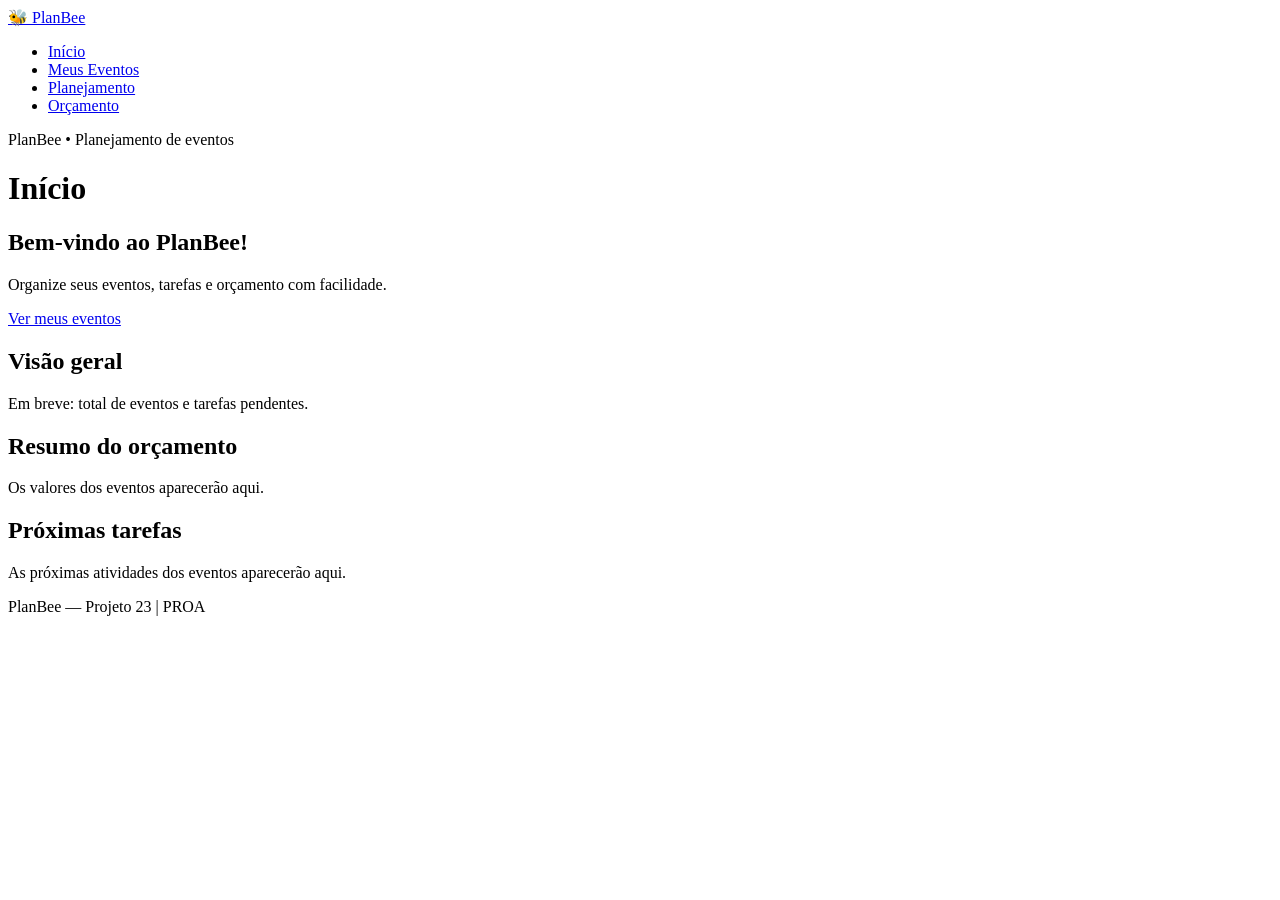
==== index.html @ f59fb302 "feat: adiciona estrutura inicial da home" ====
<!DOCTYPE html>
<html lang="pt-BR">
<head>
  <meta charset="UTF-8">
  <meta name="viewport" content="width=device-width, initial-scale=1.0">
  <meta name="description" content="PlanBee: organize eventos, tarefas e orçamento em um só lugar.">
  <title>PlanBee | Início</title>
  <link rel="stylesheet" href="css/style.css">
  <script src="js/main.js" defer></script>
</head>
<body>
  <!-- Estrutura inicial: as funcionalidades serão desenvolvidas com JavaScript. -->
  <aside class="sidebar" aria-label="Menu principal">
    <a class="logo" href="index.html">🐝 PlanBee</a>
    <nav aria-label="Navegação">
      <ul>
        <li><a href="index.html" aria-current="page">Início</a></li>
        <li><a href="pages/eventos.html">Meus Eventos</a></li>
        <li><a href="pages/planejamento.html">Planejamento</a></li>
        <li><a href="pages/orcamento.html">Orçamento</a></li>
      </ul>
    </nav>
  </aside>

  <div class="app">
    <header class="topbar">
      <span>PlanBee • Planejamento de eventos</span>
    </header>

    <main id="conteudo-principal">
      <h1>Início</h1>
      <section aria-labelledby="boas-vindas">
        <h2 id="boas-vindas">Bem-vindo ao PlanBee!</h2>
        <p>Organize seus eventos, tarefas e orçamento com facilidade.</p>
        <a href="pages/eventos.html">Ver meus eventos</a>
      </section>

      <section aria-labelledby="visao-geral">
        <h2 id="visao-geral">Visão geral</h2>
        <p>Em breve: total de eventos e tarefas pendentes.</p>
      </section>

      <section aria-labelledby="resumo-orcamento">
        <h2 id="resumo-orcamento">Resumo do orçamento</h2>
        <p>Os valores dos eventos aparecerão aqui.</p>
      </section>

      <section aria-labelledby="proximas-tarefas">
        <h2 id="proximas-tarefas">Próximas tarefas</h2>
        <p>As próximas atividades dos eventos aparecerão aqui.</p>
      </section>
    </main>

    <footer class="footer">
      <p>PlanBee — Projeto 23 | PROA</p>
    </footer>
  </div>
</body>
</html>
---- css/style.css ----
/* Estilos do PlanBee */
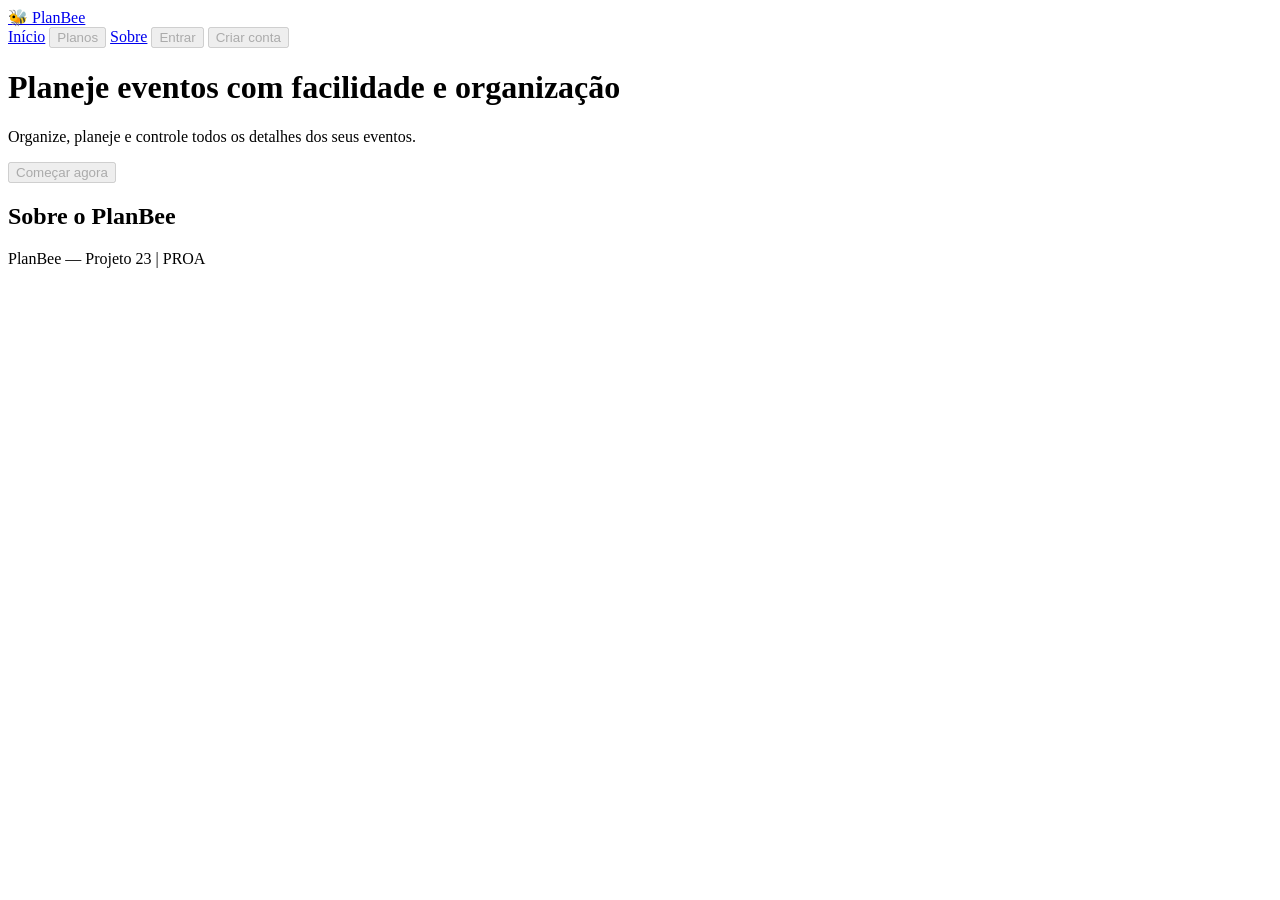
==== commit 09d3fdfb: "chore: prepara novas telas e modais para projeto front-end" ====
--- a/index.html
+++ b/index.html
@@ -5,55 +5,39 @@
   <meta name="viewport" content="width=device-width, initial-scale=1.0">
   <meta name="description" content="PlanBee: organize eventos, tarefas e orçamento em um só lugar.">
   <title>PlanBee | Início</title>
-  <link rel="stylesheet" href="css/style.css">
+  <link rel="stylesheet" href="css/global.css">
+  <link rel="stylesheet" href="css/themes.css">
+  <link rel="stylesheet" href="css/modals.css">
+  <link rel="stylesheet" href="css/home.css">
   <script src="js/main.js" defer></script>
+  <script src="js/modals.js" defer></script>
+  <script src="js/auth.js" defer></script>
+  <script src="js/planos.js" defer></script>
 </head>
 <body>
-  <!-- Estrutura inicial: as funcionalidades serão desenvolvidas com JavaScript. -->
-  <aside class="sidebar" aria-label="Menu principal">
+  <!-- Home deslogada: estrutura inicial para desenvolver conforme o Figma. -->
+  <header>
     <a class="logo" href="index.html">🐝 PlanBee</a>
     <nav aria-label="Navegação">
-      <ul>
-        <li><a href="index.html" aria-current="page">Início</a></li>
-        <li><a href="pages/eventos.html">Meus Eventos</a></li>
-        <li><a href="pages/planejamento.html">Planejamento</a></li>
-        <li><a href="pages/orcamento.html">Orçamento</a></li>
-      </ul>
+      <a href="index.html" aria-current="page">Início</a>
+      <button type="button" disabled>Planos</button>
+      <a href="#sobre">Sobre</a>
+      <button type="button" disabled>Entrar</button>
+      <button type="button" disabled>Criar conta</button>
     </nav>
-  </aside>
-
-  <div class="app">
-    <header class="topbar">
-      <span>PlanBee • Planejamento de eventos</span>
-    </header>
-
-    <main id="conteudo-principal">
-      <h1>Início</h1>
-      <section aria-labelledby="boas-vindas">
-        <h2 id="boas-vindas">Bem-vindo ao PlanBee!</h2>
-        <p>Organize seus eventos, tarefas e orçamento com facilidade.</p>
-        <a href="pages/eventos.html">Ver meus eventos</a>
-      </section>
-
-      <section aria-labelledby="visao-geral">
-        <h2 id="visao-geral">Visão geral</h2>
-        <p>Em breve: total de eventos e tarefas pendentes.</p>
-      </section>
-
-      <section aria-labelledby="resumo-orcamento">
-        <h2 id="resumo-orcamento">Resumo do orçamento</h2>
-        <p>Os valores dos eventos aparecerão aqui.</p>
-      </section>
-
-      <section aria-labelledby="proximas-tarefas">
-        <h2 id="proximas-tarefas">Próximas tarefas</h2>
-        <p>As próximas atividades dos eventos aparecerão aqui.</p>
-      </section>
-    </main>
-
-    <footer class="footer">
-      <p>PlanBee — Projeto 23 | PROA</p>
-    </footer>
-  </div>
+  </header>
+  <main id="conteudo-principal">
+    <h1>Planeje eventos com facilidade e organização</h1>
+    <p>Organize, planeje e controle todos os detalhes dos seus eventos.</p>
+    <button type="button" disabled>Começar agora</button>
+    <section id="sobre" aria-labelledby="titulo-sobre">
+      <h2 id="titulo-sobre">Sobre o PlanBee</h2>
+      <!-- Conteúdo e recursos da página pública. -->
+    </section>
+    <!-- Modais de login, cadastro e planos serão desenvolvidos aqui. -->
+  </main>
+  <footer class="footer">
+    <p>PlanBee — Projeto 23 | PROA</p>
+  </footer>
 </body>
 </html>
--- a/css/global.css
+++ b/css/global.css
@@ -0,0 +1 @@
+/* Estilos do PlanBee */
--- a/css/themes.css
+++ b/css/themes.css
@@ -0,0 +1 @@
+/* Variáveis e estilos dos temas claro, escuro e automático. */
--- a/css/modals.css
+++ b/css/modals.css
@@ -0,0 +1 @@
+/* Estilos compartilhados dos modais e do fundo sobreposto. */
--- a/css/home.css
+++ b/css/home.css
@@ -0,0 +1 @@
+/* Estilos da página home. */
